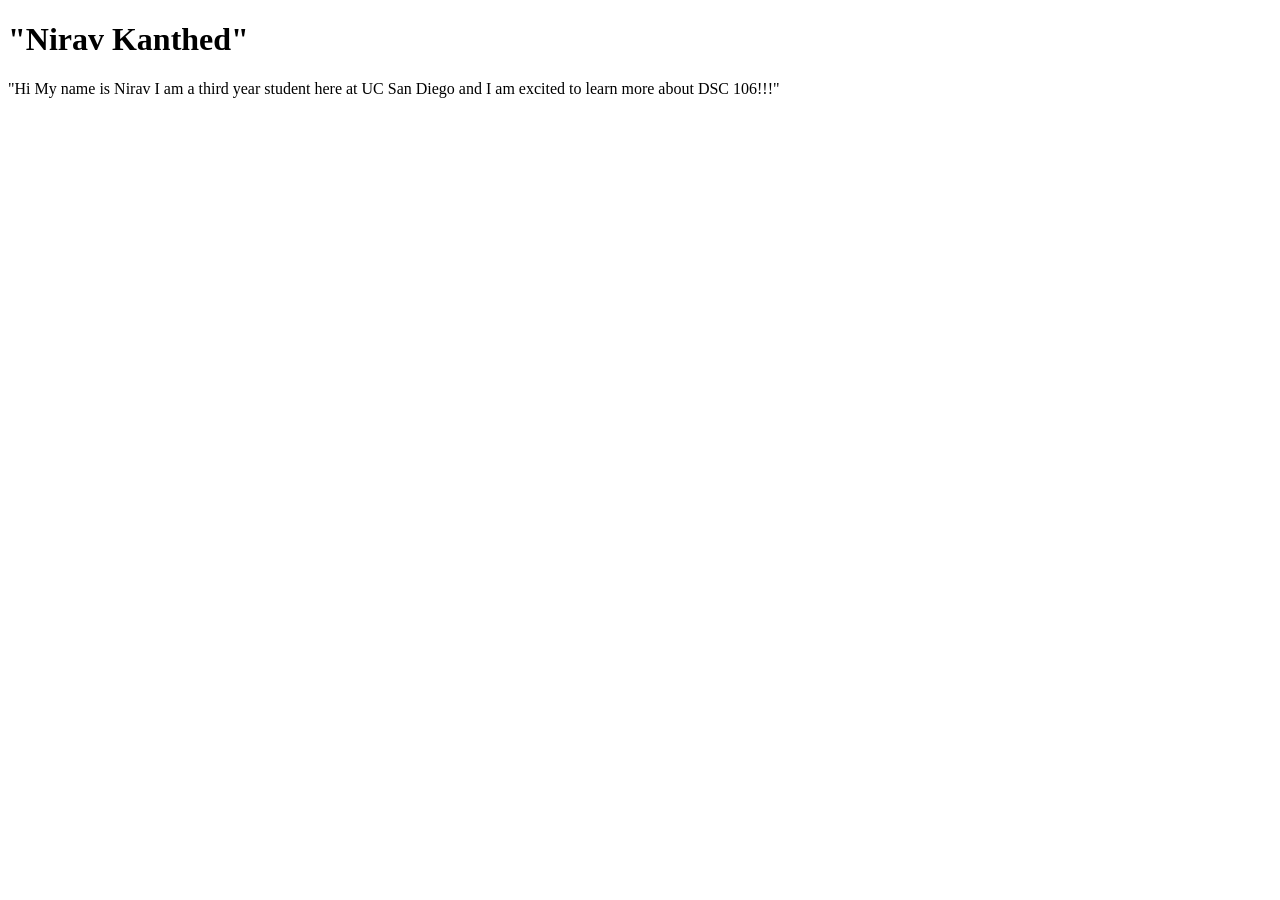
==== index.html @ 21f10ca3 "Create index.html" ====
<!DOCTYPE html>
<html lang="en">
<head>
    <meta charset="UTF-8">
    <meta name="viewport" content="width=device-width, initial-scale=1.0">
    <title>Nirav's : Personal site and portfolio</title>
</head>
<body>
    <h1>
        "Nirav Kanthed"
    </h1>
    <p> 
       "Hi My name is Nirav I am a third year student here at UC San Diego and
        I am excited to learn more about DSC 106!!!" 
    </p>
</body>
</html>
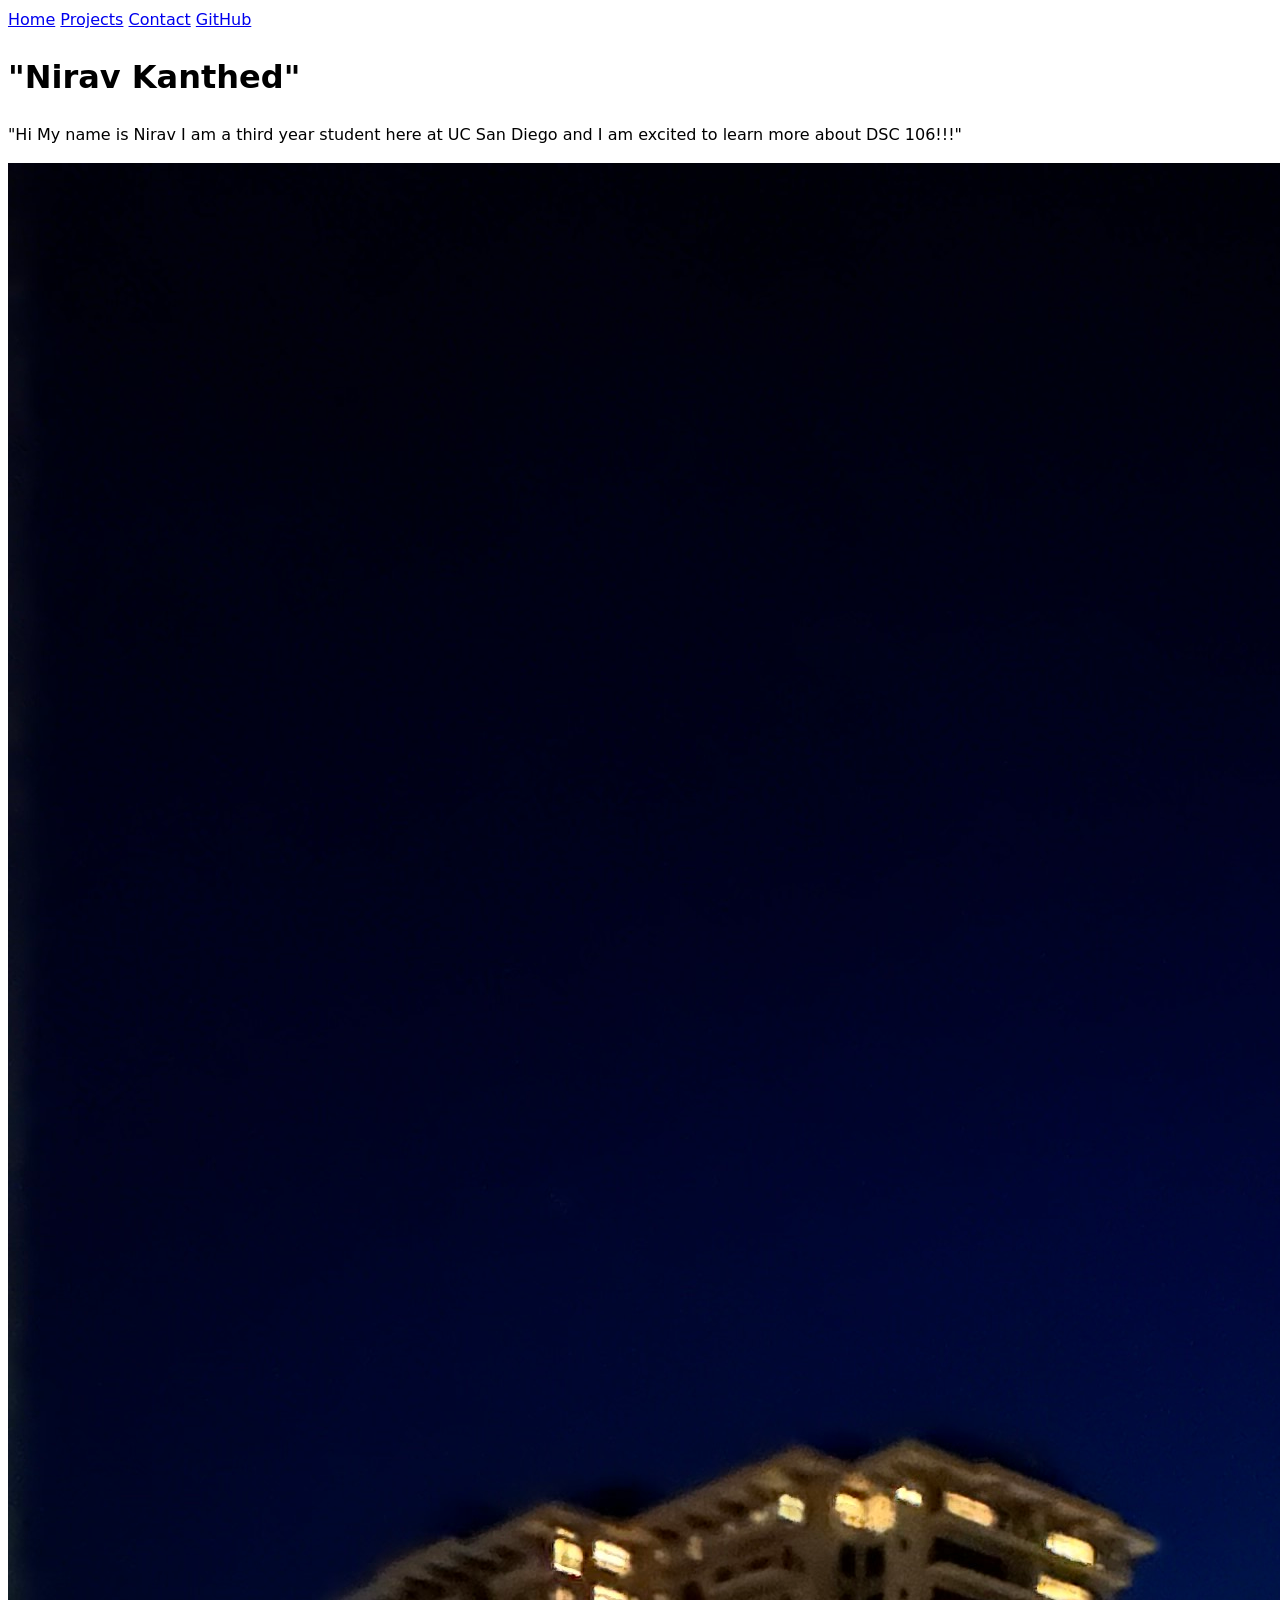
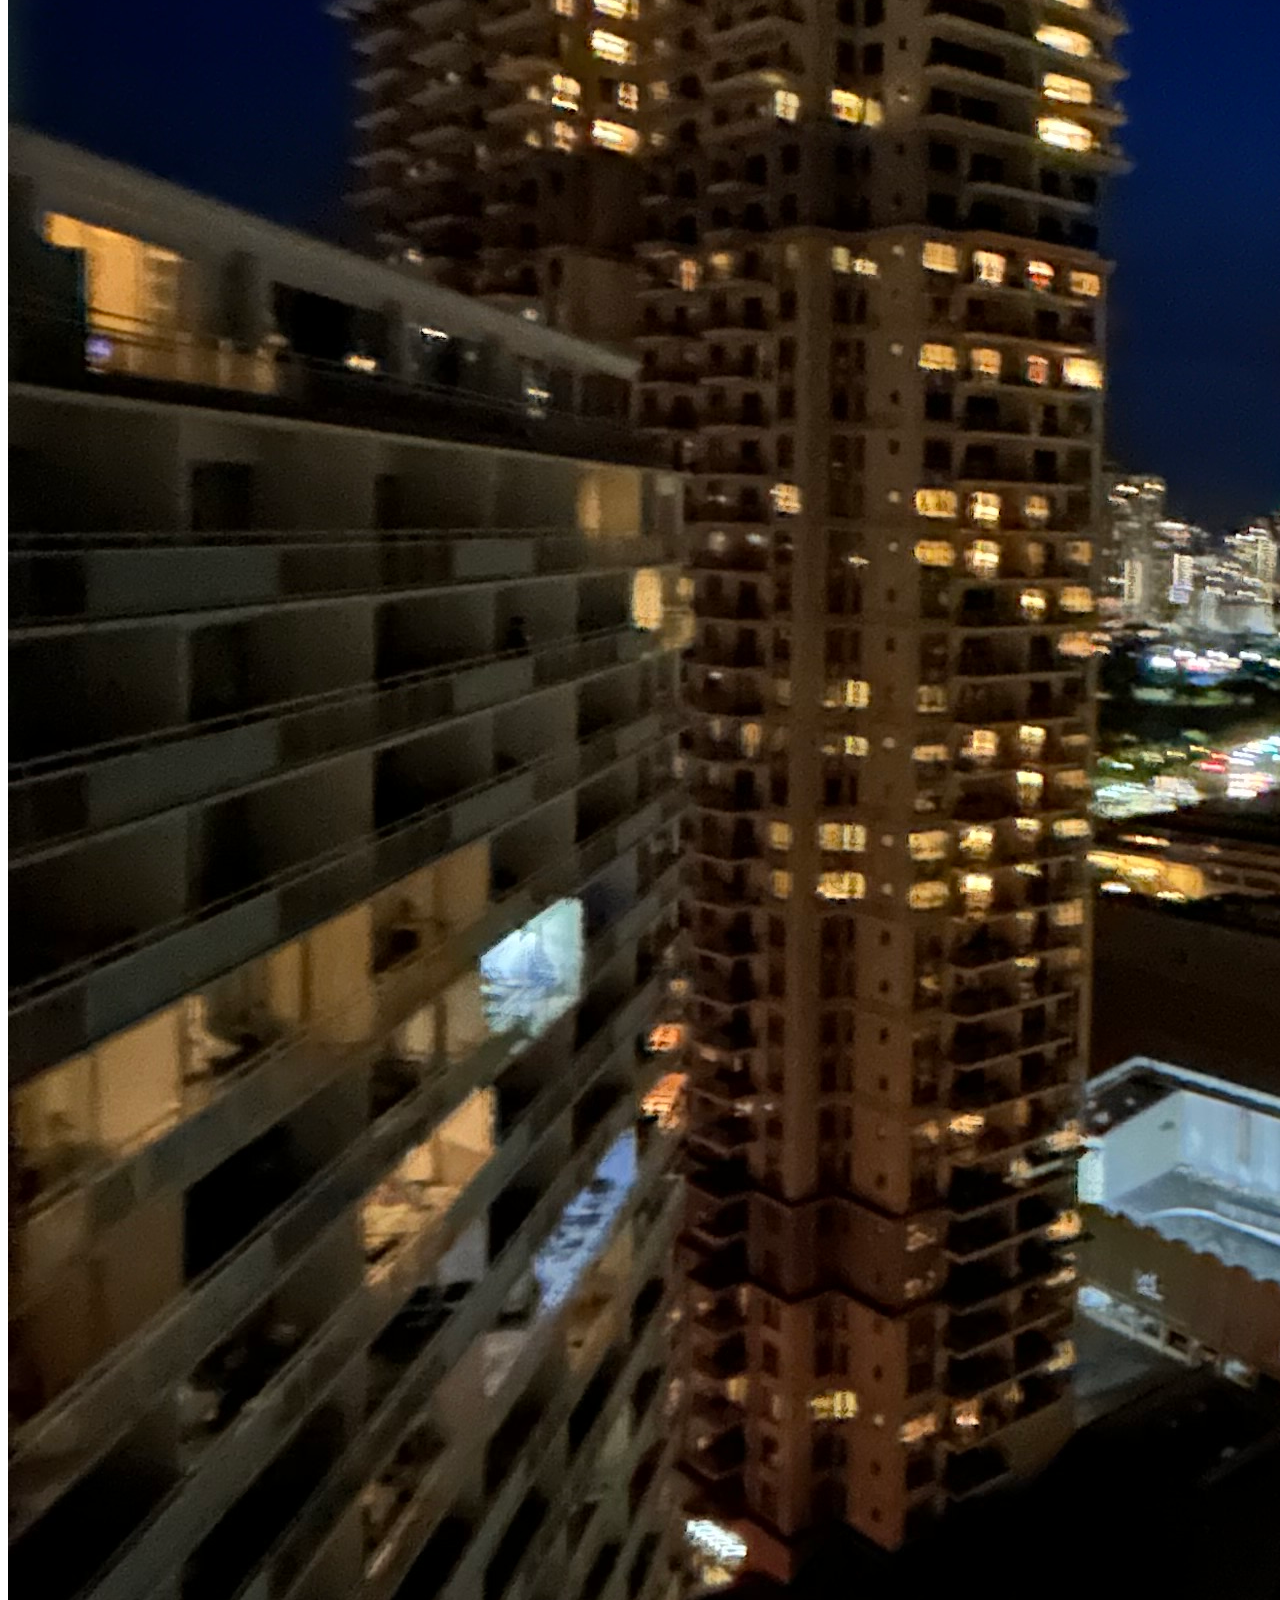
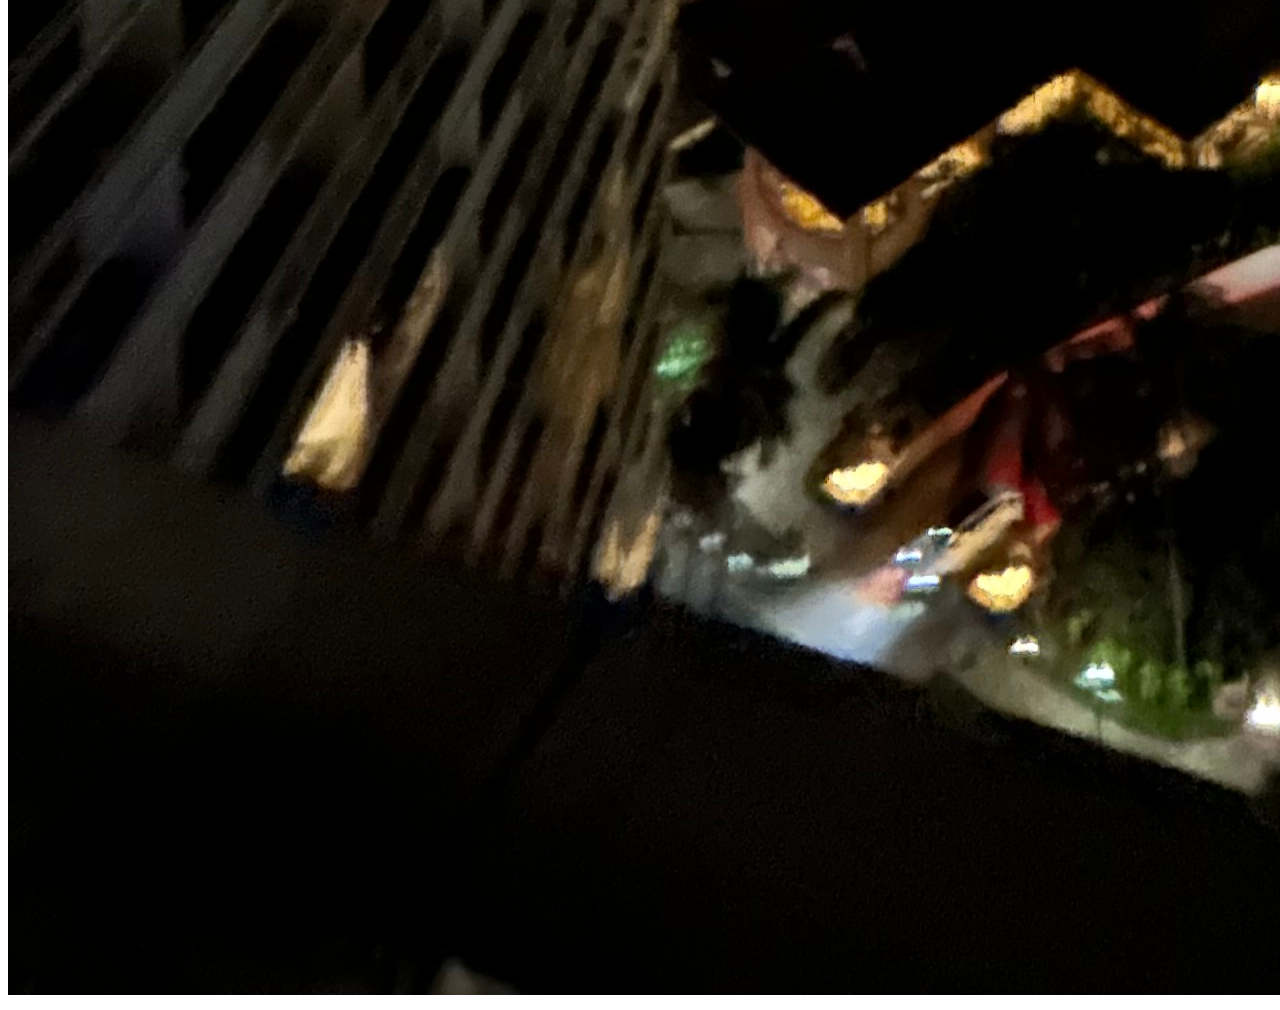
==== commit 3f99e620: "Added a few Pages and updated existing pages" ====
--- a/index.html
+++ b/index.html
@@ -1,11 +1,18 @@
 <!DOCTYPE html>
 <html lang="en">
 <head>
+    <link rel="stylesheet" href="style.css">
     <meta charset="UTF-8">
     <meta name="viewport" content="width=device-width, initial-scale=1.0">
     <title>Nirav's : Personal site and portfolio</title>
 </head>
 <body>
+    <nav>
+        <a href="index.html">Home</a>
+        <a href="projects/index.html">Projects</a>
+        <a href="contact/index.html">Contact</a>
+        <a href="https://github.com/nkanthed06" target="_blank">GitHub</a>
+      </nav>
     <h1>
         "Nirav Kanthed"
     </h1>
@@ -13,5 +20,9 @@
        "Hi My name is Nirav I am a third year student here at UC San Diego and
         I am excited to learn more about DSC 106!!!" 
     </p>
+    <img src="images/skyline.jpeg" alt="a nice skyline view!!!">
+
+
+
 </body>
 </html>
--- a/style.css
+++ b/style.css
@@ -0,0 +1,6 @@
+body {
+    /* Set line height to 1.5 times the font size
+         and use the OS’s UI font as the website font
+       */
+    font: 100%/1.5 system-ui;
+  }
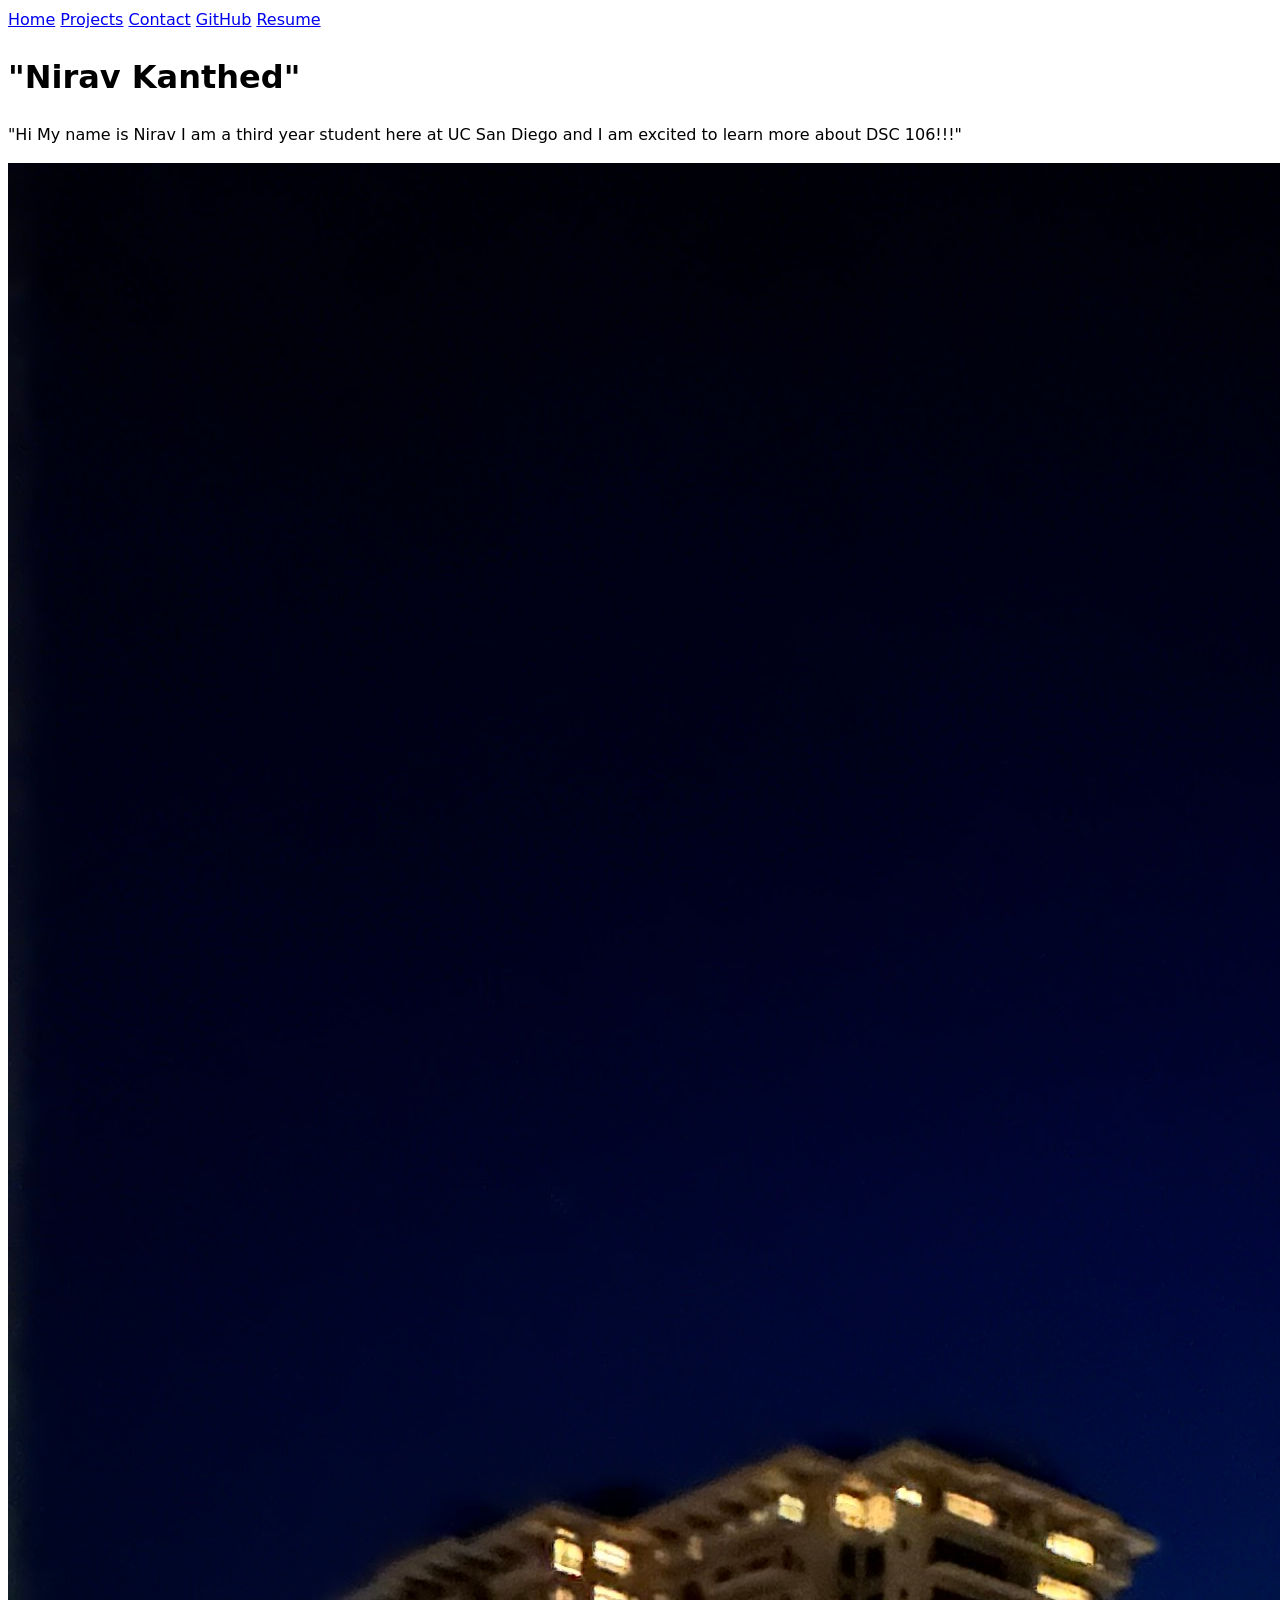
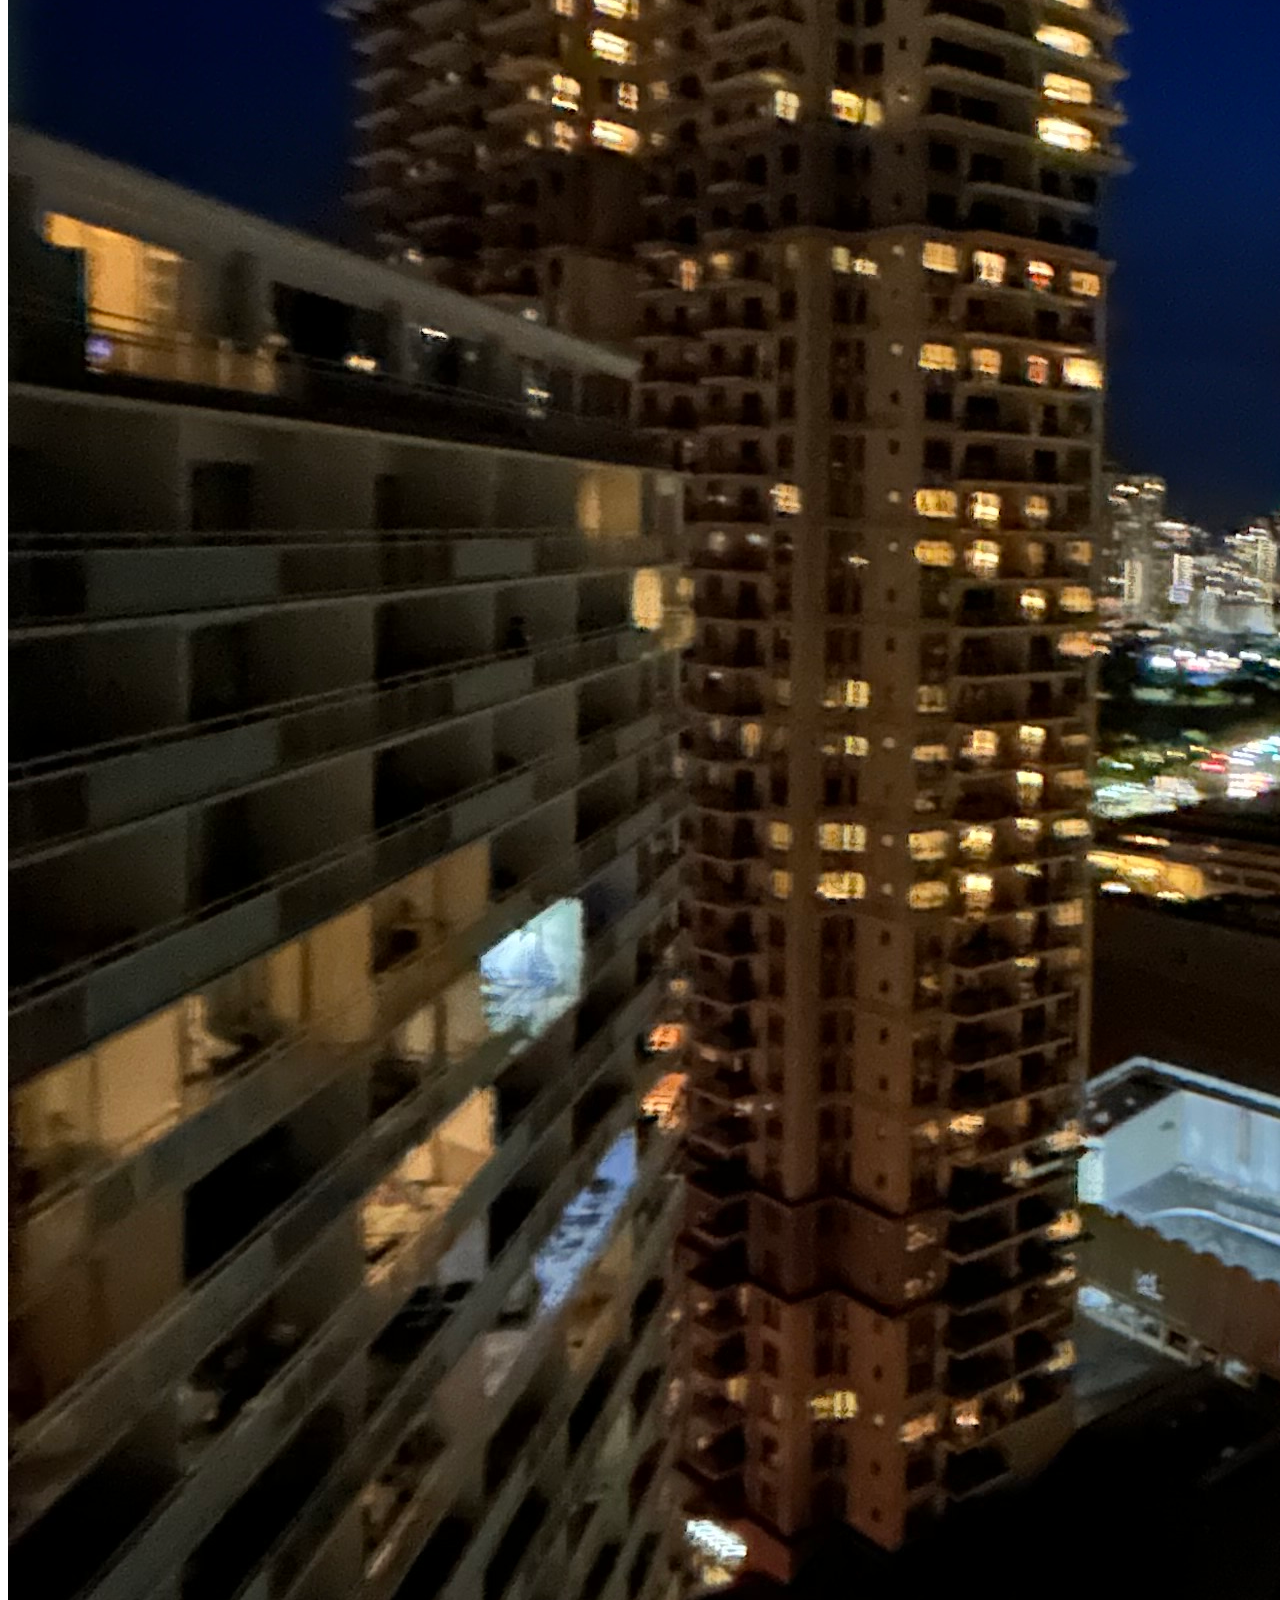
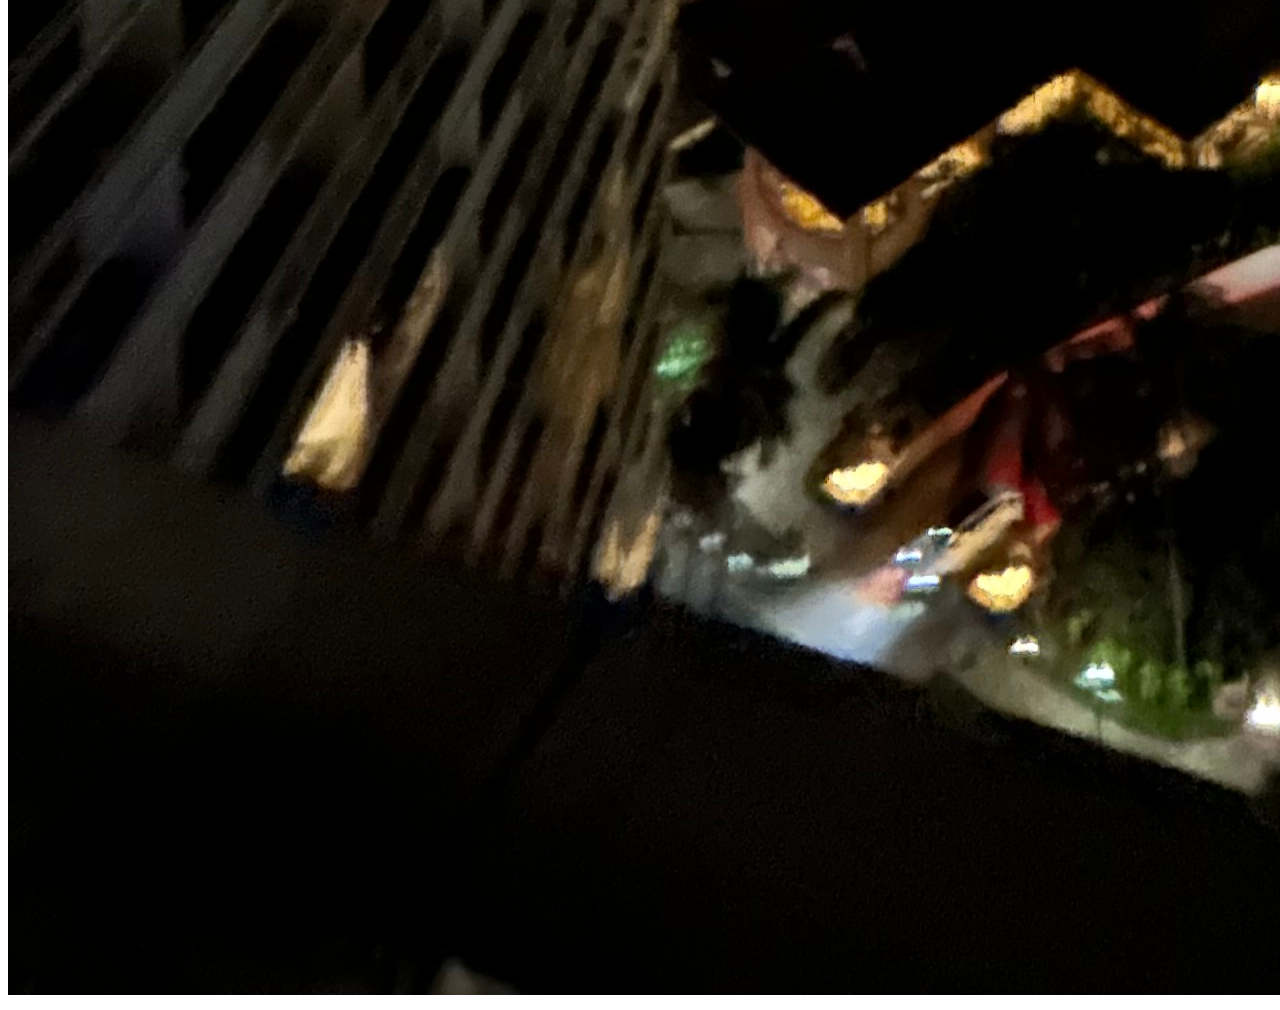
==== commit d9640e5d: "Added a Resume Page" ====
--- a/index.html
+++ b/index.html
@@ -12,6 +12,8 @@
         <a href="projects/index.html">Projects</a>
         <a href="contact/index.html">Contact</a>
         <a href="https://github.com/nkanthed06" target="_blank">GitHub</a>
+        <a href="../CV/index.html">Resume</a>
+
       </nav>
     <h1>
         "Nirav Kanthed"
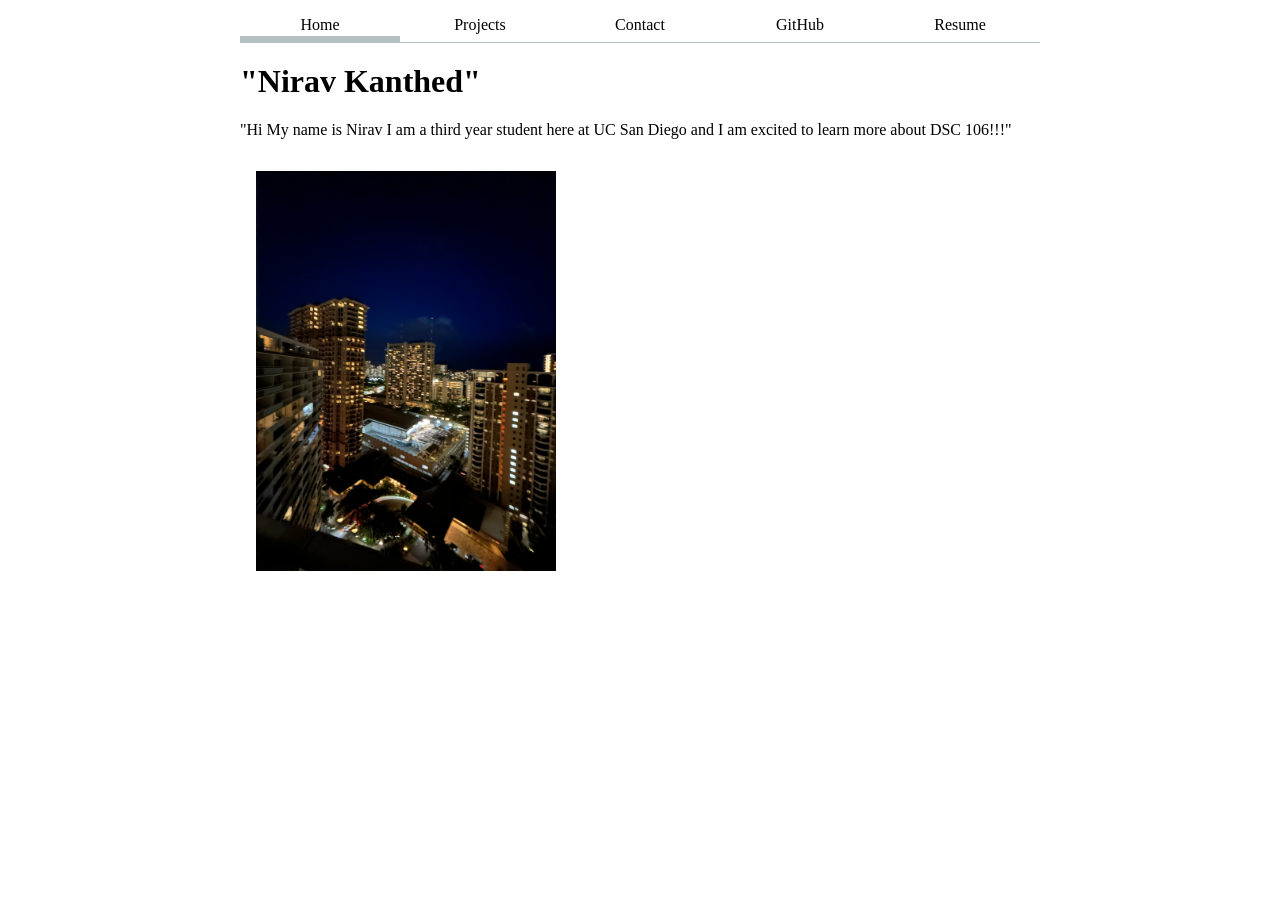
==== commit 6adcca11: "added css files" ====
--- a/index.html
+++ b/index.html
@@ -8,11 +8,11 @@
 </head>
 <body>
     <nav>
-        <a href="index.html">Home</a>
+        <a href="index.html" class = "current" >Home</a>
         <a href="projects/index.html">Projects</a>
         <a href="contact/index.html">Contact</a>
         <a href="https://github.com/nkanthed06" target="_blank">GitHub</a>
-        <a href="../CV/index.html">Resume</a>
+        <a href="CV/index.html">Resume</a>
 
       </nav>
     <h1>
--- a/style.css
+++ b/style.css
@@ -1,6 +1,91 @@
 body {
-    /* Set line height to 1.5 times the font size
-         and use the OS’s UI font as the website font
-       */
-    font: 100%/1.5 system-ui;
-  }+  max-width: 100ch;
+  margin-inline: auto;
+  padding-inline: 1rem;
+}
+
+img {
+  max-width: 300px;
+  width: 100%;
+  height: auto;
+  padding: 1rem;
+}
+
+nav {
+  display: flex;
+  margin-bottom: 1rem;
+  border-bottom: 1px solid oklch(80% 3% 200);
+}
+
+nav a {
+  flex: 1;
+  text-decoration: none;
+  color: inherit;
+  text-align: center;
+  padding: 0.5em;
+  transition: 0.2s;
+}
+
+nav a.current {
+  border-bottom: 0.4em solid oklch(80% 3% 200);
+  padding-bottom: 0.1em;
+}
+:root {
+  --color-accent: oklch(65% 50% 0);
+}
+
+html {
+  accent-color: var(--color-accent);
+}
+nav a:hover {
+  border-bottom: 0.4em solid var(--color-accent);
+}
+input,
+textarea,
+button {
+  font: inherit;
+  width: 100%;
+  box-sizing: border-box;
+}
+
+
+form {
+  display: grid;
+  grid-template-columns: auto 1fr;
+  gap: 1rem;
+}
+
+label {
+  display: contents;
+}
+
+input,
+textarea,
+button {
+  font: inherit;
+  width: 100%;
+  box-sizing: border-box;
+}
+
+textarea {
+  grid-column: 2;
+}
+
+button {
+  grid-column: 1 / -1;
+}
+
+.projects {
+  display: grid;
+  grid-template-columns: repeat(auto-fill, minmax(15em, 1fr));
+  gap: 1rem;
+}
+
+h1, h2, h3, h4, h5, h6 {
+  line-height: 1.1;
+  text-wrap: balance;
+}
+
+h2 {
+  font-size: 400%;
+}
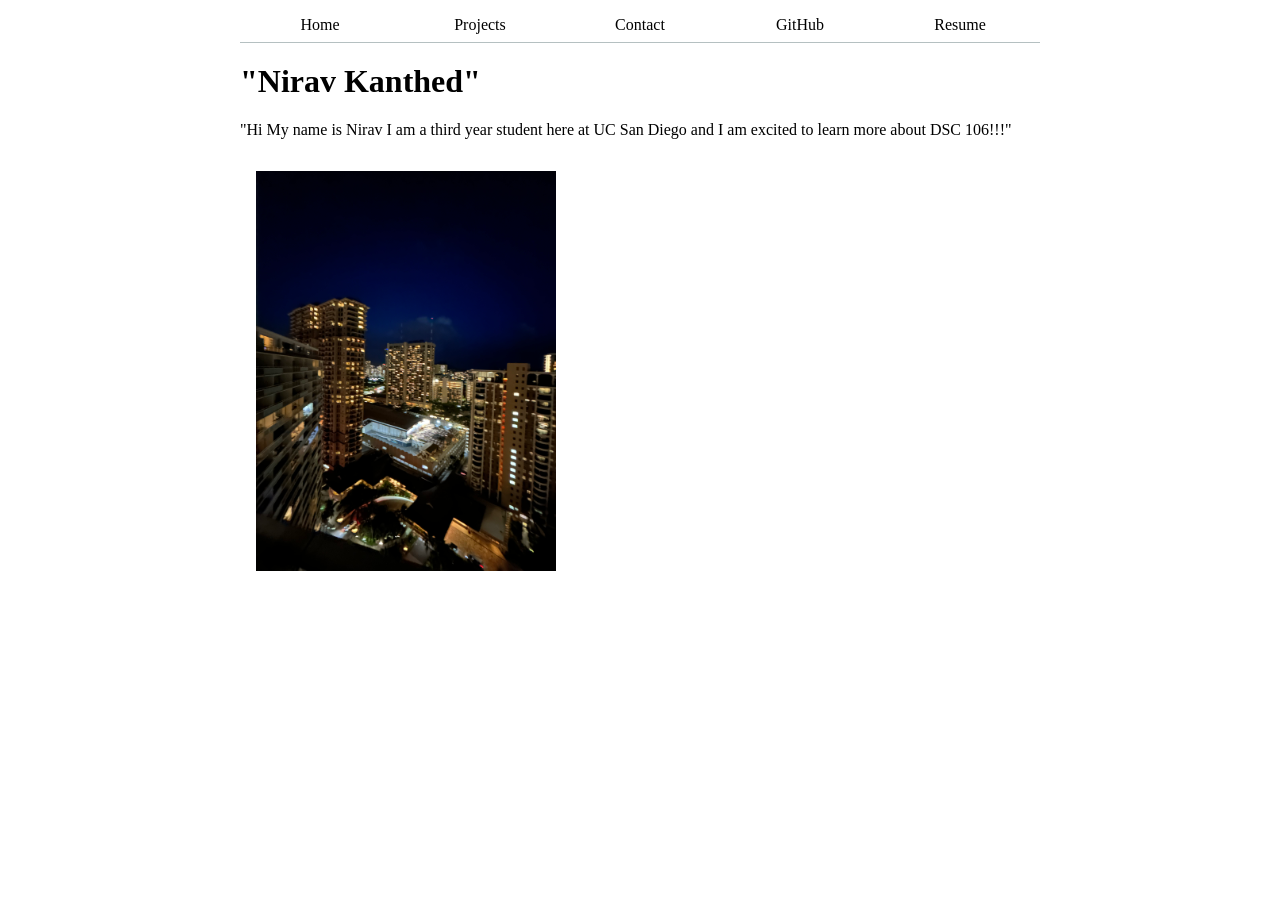
==== commit 863ed583: "added java script files" ====
--- a/index.html
+++ b/index.html
@@ -1,20 +1,13 @@
 <!DOCTYPE html>
 <html lang="en">
 <head>
+    
     <link rel="stylesheet" href="style.css">
     <meta charset="UTF-8">
     <meta name="viewport" content="width=device-width, initial-scale=1.0">
     <title>Nirav's : Personal site and portfolio</title>
 </head>
 <body>
-    <nav>
-        <a href="index.html" class = "current" >Home</a>
-        <a href="projects/index.html">Projects</a>
-        <a href="contact/index.html">Contact</a>
-        <a href="https://github.com/nkanthed06" target="_blank">GitHub</a>
-        <a href="CV/index.html">Resume</a>
-
-      </nav>
     <h1>
         "Nirav Kanthed"
     </h1>
@@ -23,6 +16,7 @@
         I am excited to learn more about DSC 106!!!" 
     </p>
     <img src="images/skyline.jpeg" alt="a nice skyline view!!!">
+    <script src="global.js"></script>
 
 
 
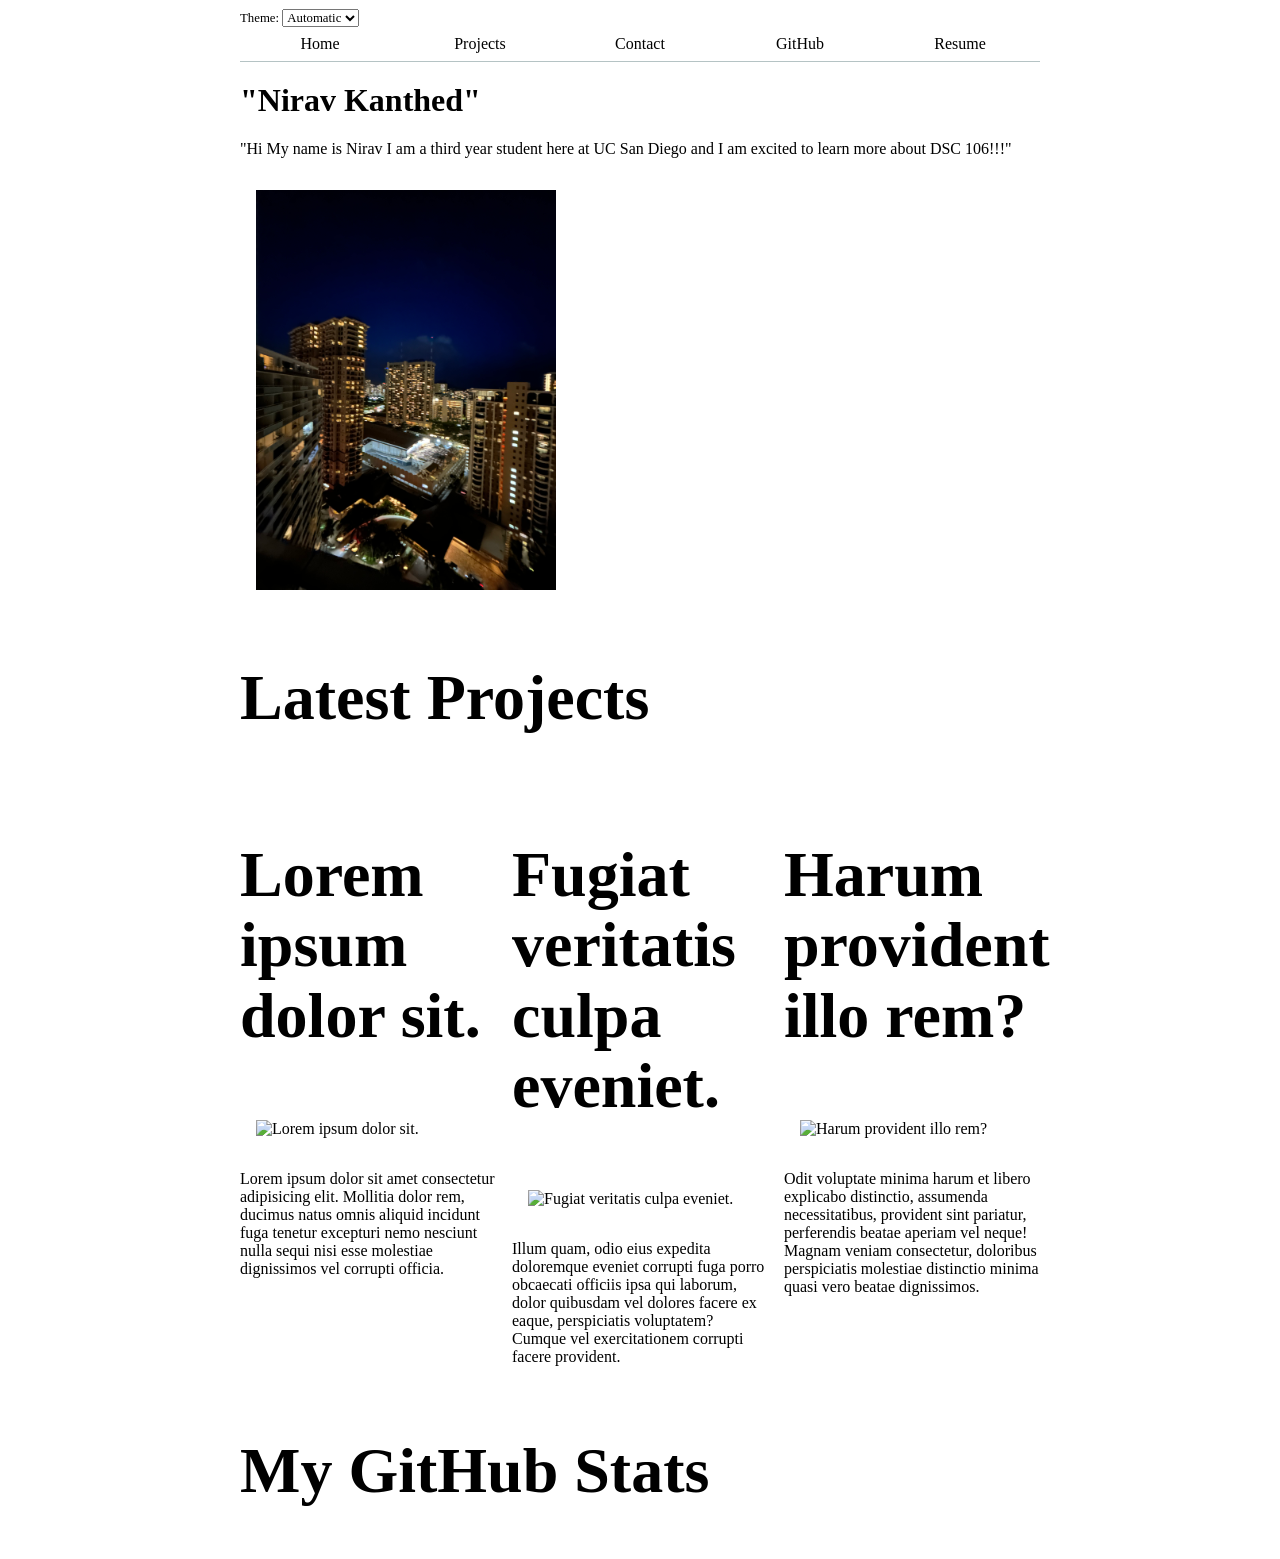
==== commit 066b960f: "completed lab 4" ====
--- a/index.html
+++ b/index.html
@@ -1,7 +1,6 @@
 <!DOCTYPE html>
 <html lang="en">
 <head>
-    
     <link rel="stylesheet" href="style.css">
     <meta charset="UTF-8">
     <meta name="viewport" content="width=device-width, initial-scale=1.0">
@@ -16,9 +15,16 @@
         I am excited to learn more about DSC 106!!!" 
     </p>
     <img src="images/skyline.jpeg" alt="a nice skyline view!!!">
-    <script src="global.js"></script>
 
+    <h2>Latest Projects</h2>
+    <div class="projects">
+        <!-- Content should be added here-->
+    </div>
+    <h2>My GitHub Stats</h2>
+    <div id="profile-stats"></div>
 
+    <script src="global.js" type="module"></script>
+    <script src="index.js" type="module" defer></script>
+</body>
+</html>
 
-</body>
-</html>
--- a/style.css
+++ b/style.css
@@ -88,4 +88,51 @@
 
 h2 {
   font-size: 400%;
+}
+
+/* Step 4.1 - Auto dark mode */
+html {
+  color-scheme: light dark;
+}
+
+nav {
+  --border-color: oklch(50% 10% 200 / 40%);
+  border-bottom-color: var(--border-color);
+}
+
+nav a.current {
+  border-bottom-color: var(--border-color);
+}
+
+/* Step 4.3 - Position the switcher top right */
+.color-scheme {
+  position: absolute;
+  top: 1rem;
+  right: 1rem;
+  font-size: 80%;
+  font-family: inherit;
+}
+
+
+input, textarea, button, select {
+  font: inherit;
+}
+
+#profile-stats dl {
+  display: grid;
+  grid-template-columns: repeat(4, 1fr);
+}
+
+#profile-stats dt {
+  grid-row: 1;
+  font-size: 0.75rem;
+  text-transform: uppercase;
+  color: gray;
+}
+
+#profile-stats dd {
+  grid-row: 2;
+  font-size: 2rem;
+  font-weight: bold;
+  margin: 0;
 }
